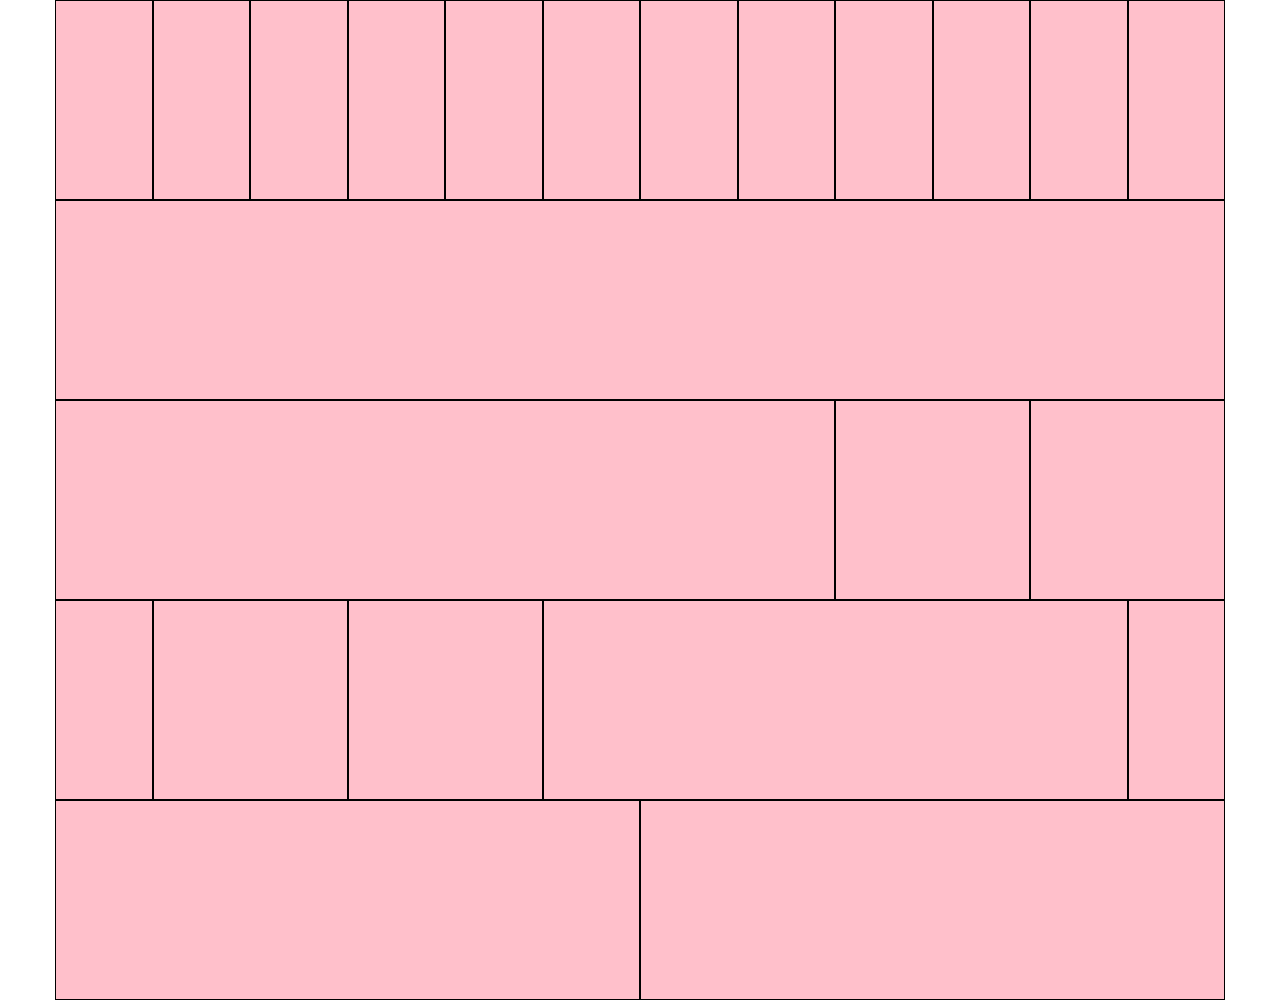
==== index.html @ 1d697caf "impostata griglia di base" ====
<!DOCTYPE html>
<html lang="en">
    <head>
        <meta charset="UTF-8">
        <meta http-equiv="X-UA-Compatible" content="IE=edge">
        <meta name="viewport" content="width=device-width, initial-scale=1.0">
        <link rel="stylesheet" href="css/12bool.css">
        <link rel="stylesheet" href="css/style.css">
        <title>12Bool</title>
    </head>
    <body class="debug">
        <div class="container">
            <div class="col-1"></div>
            <div class="col-1"></div>
            <div class="col-1"></div>
            <div class="col-1"></div>
            <div class="col-1"></div>
            <div class="col-1"></div>
            <div class="col-1"></div>
            <div class="col-1"></div>
            <div class="col-1"></div>
            <div class="col-1"></div>
            <div class="col-1"></div>
            <div class="col-1"></div>
        </div>
        <div class="container">
            <div class="col-12"></div>
        </div>
        <div class="container">
            <div class="col-8"></div>
            <div class="col-2"></div>
            <div class="col-2"></div>
        </div>
        <div class="container">
            <div class="col-1"></div>
            <div class="col-2"></div>
            <div class="col-2"></div>
            <div class="col-6"></div>
            <div class="col-1"></div>
        </div>
        <div class="container">
            <div class="col-6"></div>
            <div class="col-6"></div>
        </div>
        
        
    </body>
</html>
---- css/12bool.css ----
/* debug */

.debug .container {
    height: 100%;
    min-height: 200px;
}

.debug [class*= "col-"] {
    height: 100%;
    min-height: 200px;
    background-color: #FFC0CB;
    border: 1px solid black;
}

/* col */

* {
    box-sizing: border-box;
    margin: 0;
    padding: 0;
}

.container {
    max-width: 1170px;
    margin: 0 auto;
}
.container::after {
    content: "";
    display: table;
    clear: both;
}

[class*= "col-"] {
    float: left;
}

.col-1 {
    width: calc((100% /12) *1);
}
.col-2 {
    width: calc((100% /12) *2);
}
.col-3 {
    width: calc((100% /12) *3);
}
.col-4 {
    width: calc((100% /12) *4);
}
.col-5 {
    width: calc((100% /12) *5);
}
.col-6 {
    width: calc((100% /12) *6);
}
.col-7 {
    width: calc((100% /12) *7);
}
.col-8 {
    width: calc((100% /12) *8);
}
.col-9 {
    width: calc((100% /12) *9);
}
.col-10 {
    width: calc((100% /12) *10);
}
.col-11 {
    width: calc((100% /12) *11);
}
.col-12 {
    width: calc((100% /12) *12);
}

/* offset */

.col-offset-1 {
    margin-left: calc((100% /12) *1);
}
.col-offset-2 {
    margin-left: calc((100% /12) *2);
}
.col-offset-3 {
    margin-left: calc((100% /12) *3);
}
.col-offset-4 {
    margin-left: calc((100% /12) *4);
}
.col-offset-5 {
    margin-left: calc((100% /12) *5);
}
.col-offset-6 {
    margin-left: calc((100% /12) *6);
}
.col-offset-7 {
    margin-left: calc((100% /12) *7);
}
.col-offset-8 {
    margin-left: calc((100% /12) *8);
}
.col-offset-9 {
    margin-left: calc((100% /12) *9);
}
.col-offset-10 {
    margin-left: calc((100% /12) *10);
}
.col-offset-11 {
    margin-left: calc((100% /12) *11);
}
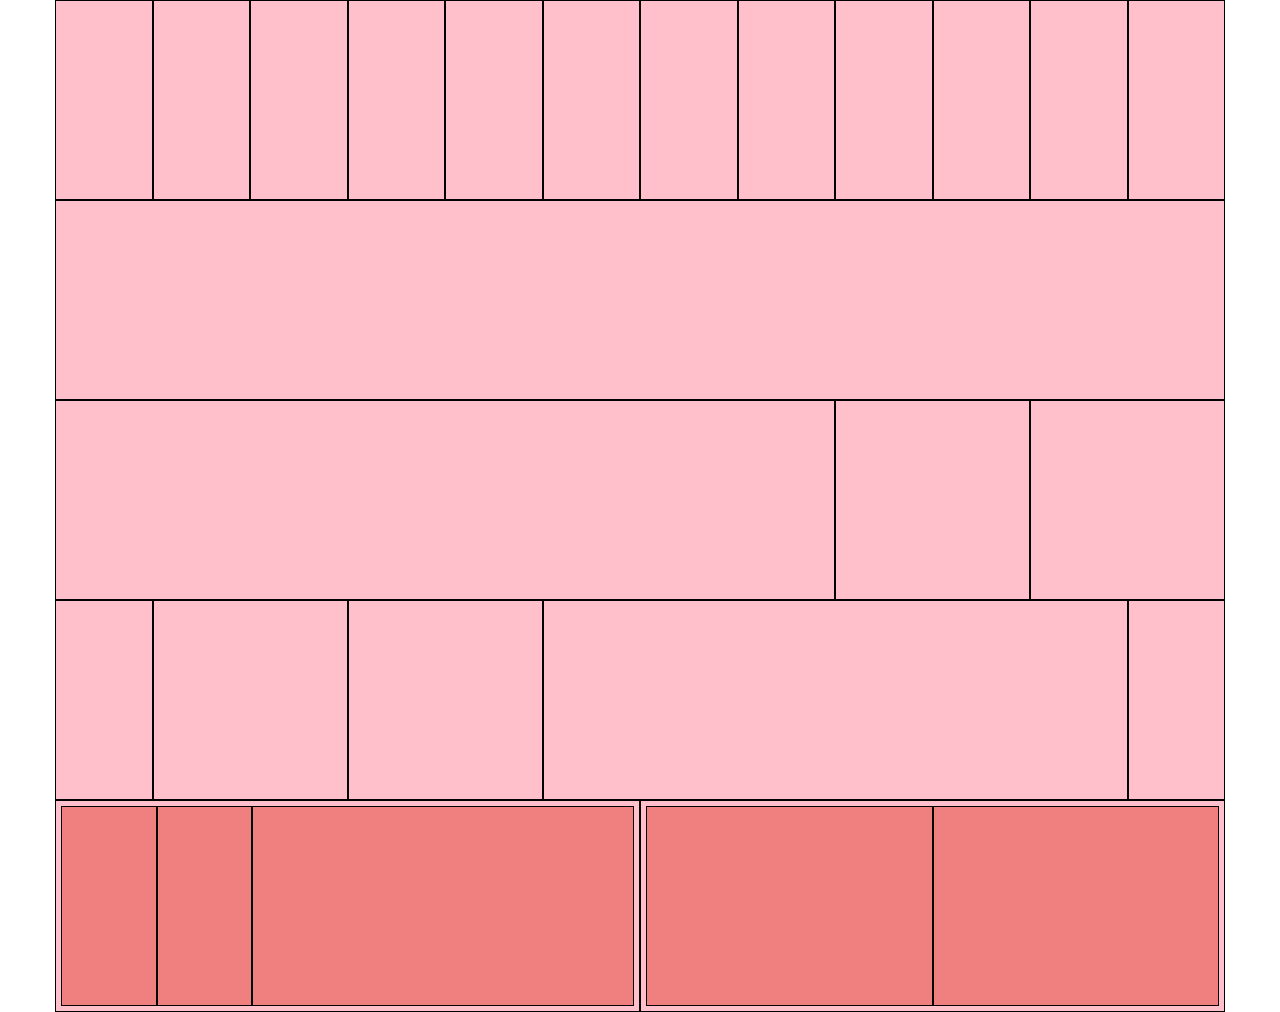
==== commit 7dec4dba: "inseriti riquadri rosa scuro" ====
--- a/index.html
+++ b/index.html
@@ -39,8 +39,19 @@
             <div class="col-1"></div>
         </div>
         <div class="container">
-            <div class="col-6"></div>
-            <div class="col-6"></div>
+            <div class="col-6">
+                <div class="container p-col">
+                    <div class="colored col-2 "></div>
+                    <div class="colored col-2 "></div>
+                    <div class="colored col-8 "></div>
+                </div>
+            </div>
+            <div class="col-6">
+                <div class="container p-col">
+                    <div class="colored col-6 "></div>
+                    <div class="colored col-6 "></div>
+                </div>
+            </div>
         </div>
         
         
--- a/css/12bool.css
+++ b/css/12bool.css
@@ -3,12 +3,12 @@
 .debug .container {
     height: 100%;
     min-height: 200px;
+    background-color: #FFC0CB;
 }
 
 .debug [class*= "col-"] {
     height: 100%;
     min-height: 200px;
-    background-color: #FFC0CB;
     border: 1px solid black;
 }
 
--- a/css/style.css
+++ b/css/style.css
@@ -0,0 +1,7 @@
+.colored {
+    background-color: #F07F80;
+}
+
+.p-col {
+    padding: 5px;
+}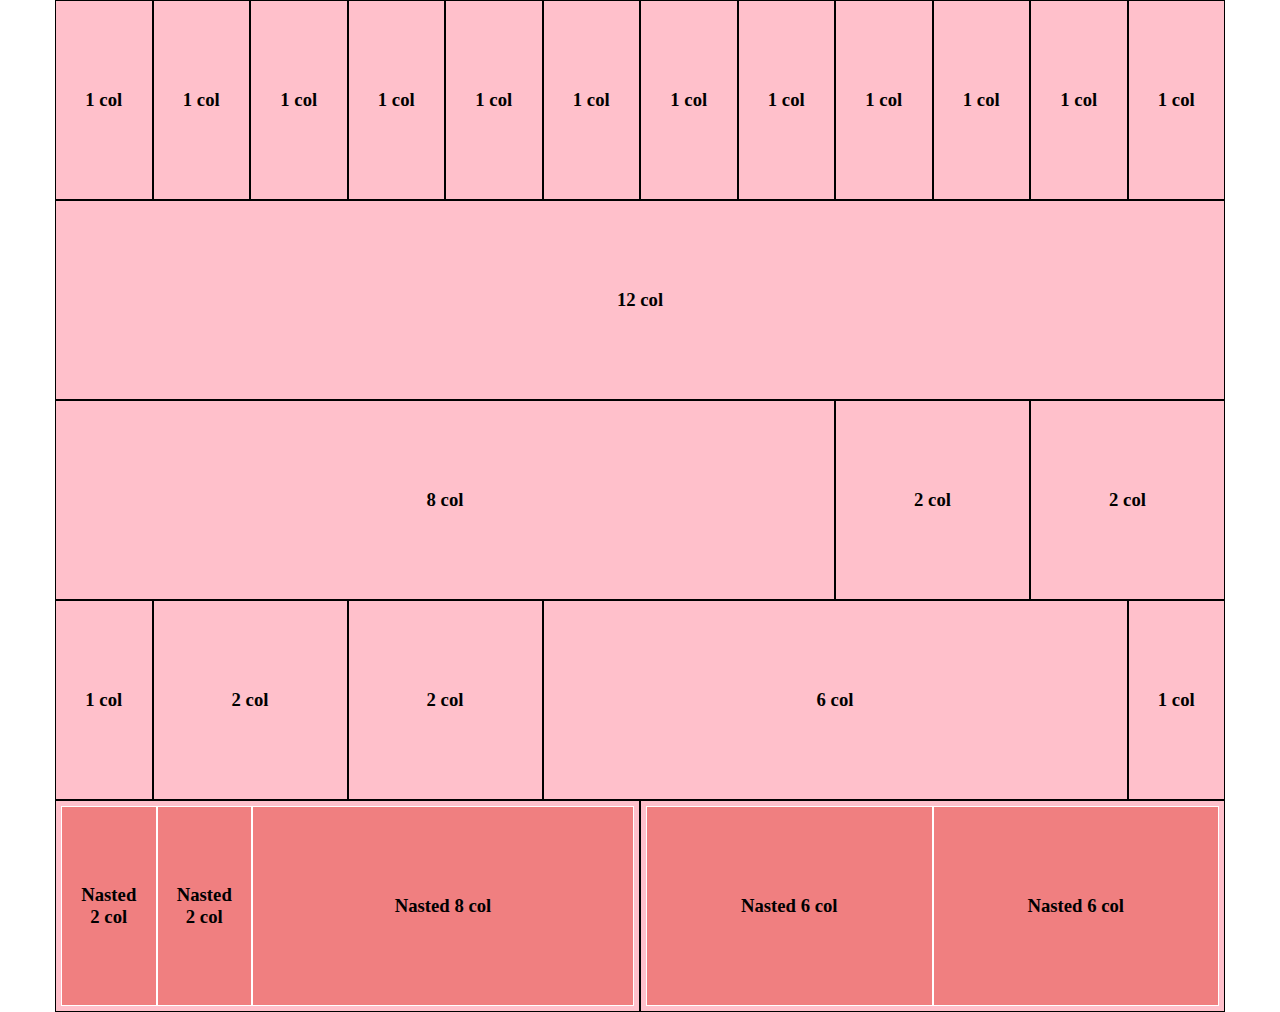
==== commit 7df3a8be: "inseriti testi e terminata griglia" ====
--- a/index.html
+++ b/index.html
@@ -9,51 +9,115 @@
         <title>12Bool</title>
     </head>
     <body class="debug">
+        <!-- prima riga -->
         <div class="container">
-            <div class="col-1"></div>
-            <div class="col-1"></div>
-            <div class="col-1"></div>
-            <div class="col-1"></div>
-            <div class="col-1"></div>
-            <div class="col-1"></div>
-            <div class="col-1"></div>
-            <div class="col-1"></div>
-            <div class="col-1"></div>
-            <div class="col-1"></div>
-            <div class="col-1"></div>
-            <div class="col-1"></div>
+            <div class="col-1">
+                <h3 class="text">1 col</h3>
+            </div>
+            <div class="col-1">
+                <h3 class="text">1 col</h3>
+            </div>
+            <div class="col-1">
+                <h3 class="text">1 col</h3>
+            </div>
+            <div class="col-1">
+                <h3 class="text">1 col</h3>
+            </div>
+            <div class="col-1">
+                <h3 class="text">1 col</h3>
+            </div>
+            <div class="col-1">
+                <h3 class="text">1 col</h3>
+            </div>
+            <div class="col-1">
+                <h3 class="text">1 col</h3>
+            </div>
+            <div class="col-1">
+                <h3 class="text">1 col</h3>
+            </div>
+            <div class="col-1">
+                <h3 class="text">1 col</h3>
+            </div>
+            <div class="col-1">
+                <h3 class="text">1 col</h3>
+            </div>
+            <div class="col-1">
+                <h3 class="text">1 col</h3>
+            </div>
+            <div class="col-1">
+                <h3 class="text">1 col</h3>
+            </div>
         </div>
+        <!-- /prima riga -->
+
+        <!-- seconda riga -->
         <div class="container">
-            <div class="col-12"></div>
+            <div class="col-12">
+                <h3 class="text">12 col</h3>
+            </div>
         </div>
+        <!-- /seconda riga -->
+
+        <!-- terza riga -->
         <div class="container">
-            <div class="col-8"></div>
-            <div class="col-2"></div>
-            <div class="col-2"></div>
+            <div class="col-8">
+                <h3 class="text">8 col</h3>
+            </div>
+            <div class="col-2">
+                <h3 class="text">2 col</h3>
+            </div>
+            <div class="col-2">
+                <h3 class="text">2 col</h3>
+            </div>
         </div>
+        <!-- /terza riga -->
+
+        <!-- quarta riga -->
         <div class="container">
-            <div class="col-1"></div>
-            <div class="col-2"></div>
-            <div class="col-2"></div>
-            <div class="col-6"></div>
-            <div class="col-1"></div>
+            <div class="col-1">
+                <h3 class="text">1 col</h3>
+            </div>
+            <div class="col-2">
+                <h3 class="text">2 col</h3>
+            </div>
+            <div class="col-2">
+                <h3 class="text">2 col</h3>
+            </div>
+            <div class="col-6">
+                <h3 class="text">6 col</h3>
+            </div>
+            <div class="col-1">
+                <h3 class="text">1 col</h3>
+            </div>
         </div>
+        <!--/ quarta riga -->
+
+        <!-- quinta riga -->
         <div class="container">
             <div class="col-6">
                 <div class="container p-col">
-                    <div class="colored col-2 "></div>
-                    <div class="colored col-2 "></div>
-                    <div class="colored col-8 "></div>
+                    <div class="colored col-2 ">
+                        <h3 class="text">Nasted 2 col</h3>
+                    </div>
+                    <div class="colored col-2 ">
+                        <h3 class="text">Nasted 2 col</h3>
+                    </div>
+                    <div class="colored col-8 ">
+                        <h3 class="text">Nasted 8 col</h3>
+                    </div>
                 </div>
             </div>
             <div class="col-6">
                 <div class="container p-col">
-                    <div class="colored col-6 "></div>
-                    <div class="colored col-6 "></div>
+                    <div class="colored col-6 ">
+                        <h3 class="text">Nasted 6 col</h3>
+                    </div>
+                    <div class="colored col-6 ">
+                        <h3 class="text">Nasted 6 col</h3>
+                    </div>
                 </div>
             </div>
         </div>
-        
-        
+        <!--/ quinta riga -->  
     </body>
 </html>--- a/css/12bool.css
+++ b/css/12bool.css
@@ -9,7 +9,6 @@
 .debug [class*= "col-"] {
     height: 100%;
     min-height: 200px;
-    border: 1px solid black;
 }
 
 /* col */
--- a/css/style.css
+++ b/css/style.css
@@ -1,7 +1,26 @@
+/* common */
+
+[class*= "col-"] {
+    border: 1px solid black;
+    position: relative;
+    text-align: center;
+}
+
+.text {
+    position: absolute;
+    left: 50%;
+    top: 50%;
+    transform: translate(-50% , -50%);
+}
+
+/* body */
+
 .colored {
     background-color: #F07F80;
+    border: 1px solid white;
 }
 
 .p-col {
     padding: 5px;
-}+}
+
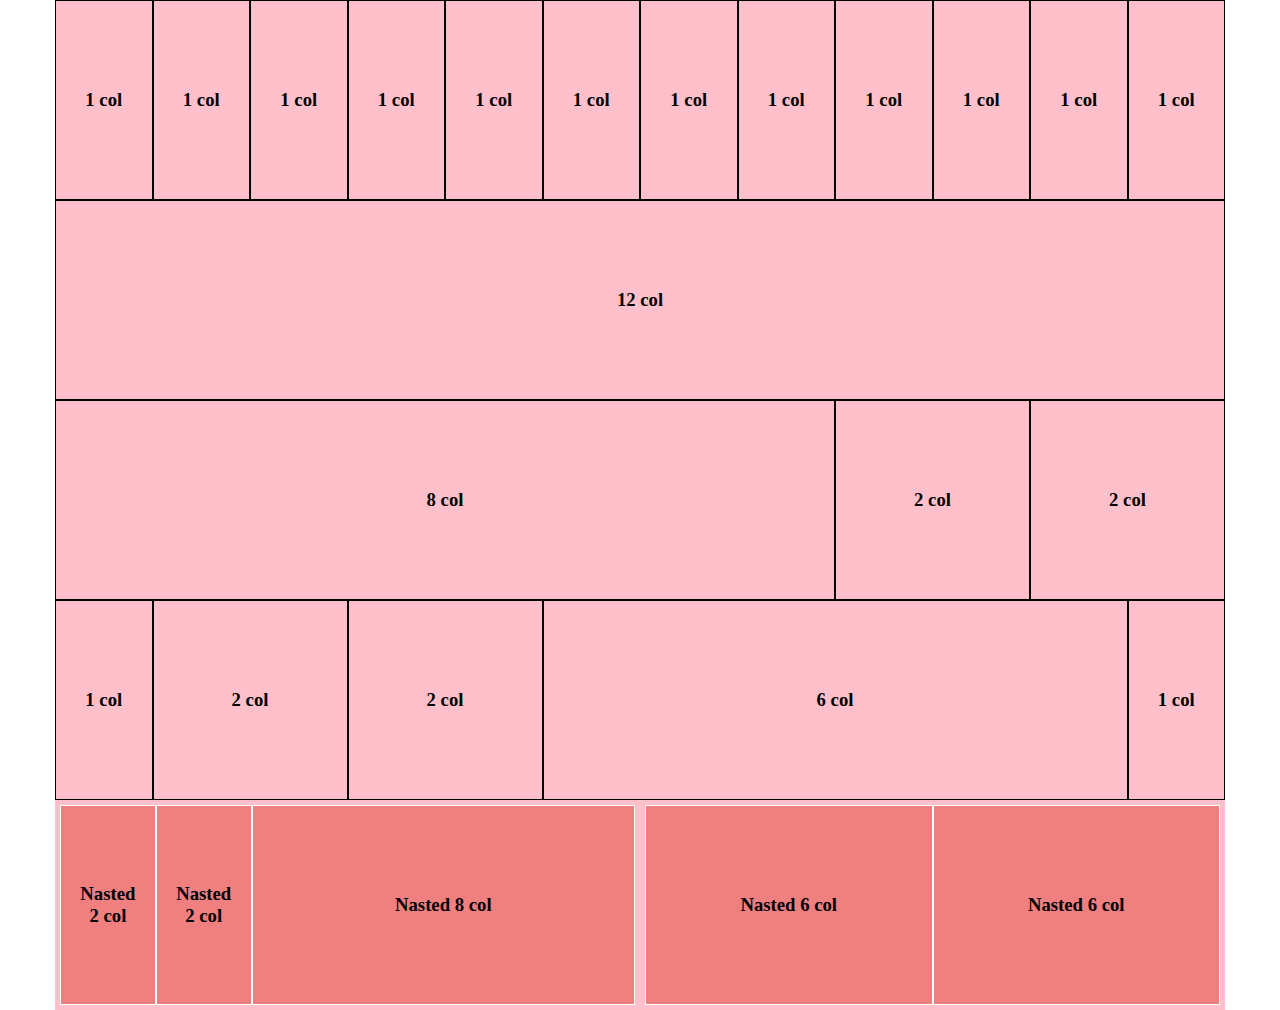
==== commit 33554121: "riordinato html e css" ====
--- a/index.html
+++ b/index.html
@@ -11,40 +11,40 @@
     <body class="debug">
         <!-- prima riga -->
         <div class="container">
-            <div class="col-1">
+            <div class="col-1 contained">
                 <h3 class="text">1 col</h3>
             </div>
-            <div class="col-1">
+            <div class="col-1 contained">
                 <h3 class="text">1 col</h3>
             </div>
-            <div class="col-1">
+            <div class="col-1 contained">
                 <h3 class="text">1 col</h3>
             </div>
-            <div class="col-1">
+            <div class="col-1 contained">
                 <h3 class="text">1 col</h3>
             </div>
-            <div class="col-1">
+            <div class="col-1 contained">
                 <h3 class="text">1 col</h3>
             </div>
-            <div class="col-1">
+            <div class="col-1 contained">
                 <h3 class="text">1 col</h3>
             </div>
-            <div class="col-1">
+            <div class="col-1 contained">
                 <h3 class="text">1 col</h3>
             </div>
-            <div class="col-1">
+            <div class="col-1 contained">
                 <h3 class="text">1 col</h3>
             </div>
-            <div class="col-1">
+            <div class="col-1 contained">
                 <h3 class="text">1 col</h3>
             </div>
-            <div class="col-1">
+            <div class="col-1 contained">
                 <h3 class="text">1 col</h3>
             </div>
-            <div class="col-1">
+            <div class="col-1 contained">
                 <h3 class="text">1 col</h3>
             </div>
-            <div class="col-1">
+            <div class="col-1 contained">
                 <h3 class="text">1 col</h3>
             </div>
         </div>
@@ -52,7 +52,7 @@
 
         <!-- seconda riga -->
         <div class="container">
-            <div class="col-12">
+            <div class="col-12 contained">
                 <h3 class="text">12 col</h3>
             </div>
         </div>
@@ -60,13 +60,13 @@
 
         <!-- terza riga -->
         <div class="container">
-            <div class="col-8">
+            <div class="col-8 contained">
                 <h3 class="text">8 col</h3>
             </div>
-            <div class="col-2">
+            <div class="col-2 contained">
                 <h3 class="text">2 col</h3>
             </div>
-            <div class="col-2">
+            <div class="col-2 contained">
                 <h3 class="text">2 col</h3>
             </div>
         </div>
@@ -74,19 +74,19 @@
 
         <!-- quarta riga -->
         <div class="container">
-            <div class="col-1">
+            <div class="col-1 contained">
                 <h3 class="text">1 col</h3>
             </div>
-            <div class="col-2">
+            <div class="col-2 contained">
                 <h3 class="text">2 col</h3>
             </div>
-            <div class="col-2">
+            <div class="col-2 contained">
                 <h3 class="text">2 col</h3>
             </div>
-            <div class="col-6">
+            <div class="col-6 contained">
                 <h3 class="text">6 col</h3>
             </div>
-            <div class="col-1">
+            <div class="col-1 contained">
                 <h3 class="text">1 col</h3>
             </div>
         </div>
@@ -96,23 +96,23 @@
         <div class="container">
             <div class="col-6">
                 <div class="container p-col">
-                    <div class="colored col-2 ">
+                    <div class="colored col-2 contained">
                         <h3 class="text">Nasted 2 col</h3>
                     </div>
-                    <div class="colored col-2 ">
+                    <div class="colored col-2 contained">
                         <h3 class="text">Nasted 2 col</h3>
                     </div>
-                    <div class="colored col-8 ">
+                    <div class="colored col-8 contained">
                         <h3 class="text">Nasted 8 col</h3>
                     </div>
                 </div>
             </div>
             <div class="col-6">
                 <div class="container p-col">
-                    <div class="colored col-6 ">
+                    <div class="colored col-6 contained">
                         <h3 class="text">Nasted 6 col</h3>
                     </div>
-                    <div class="colored col-6 ">
+                    <div class="colored col-6 contained">
                         <h3 class="text">Nasted 6 col</h3>
                     </div>
                 </div>
--- a/css/style.css
+++ b/css/style.css
@@ -1,6 +1,6 @@
 /* common */
 
-[class*= "col-"] {
+.contained {
     border: 1px solid black;
     position: relative;
     text-align: center;
